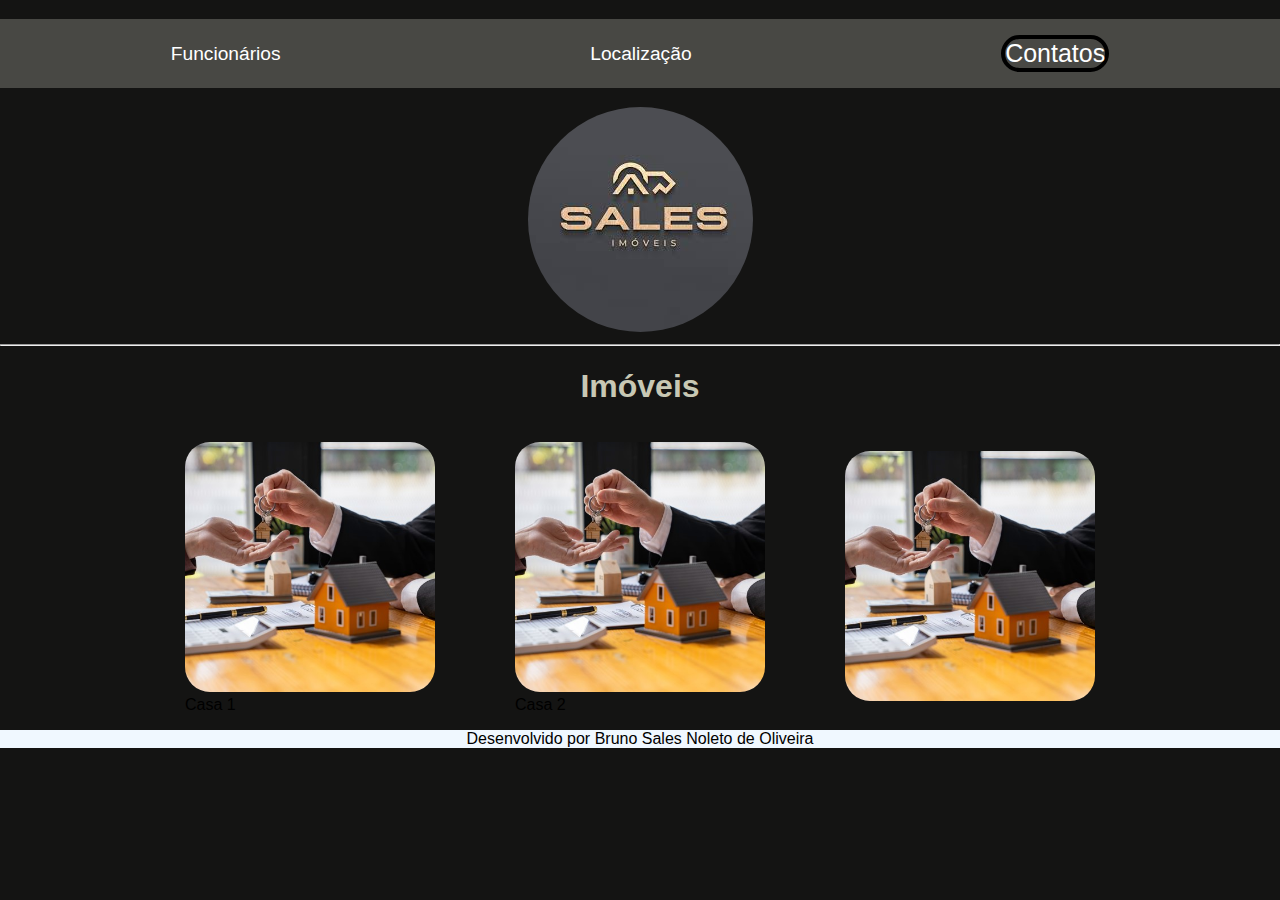
==== site.html @ 54e600cb "Teste1" ====
<!DOCTYPE html>
<html lang="pt-br">
<head>
    <meta charset="UTF-8">
    <meta name="viewport" content="width=device-width, initial-scale=1.0">
    <title>Sales | imóveis</title>
    <link rel="stylesheet" href="style.css">
</head>
<body>
    <nav>
        <ul>
            <li>
                <a href="">
                    Funcionários
                </a>
            </li>
            
            <li>
                <a href="#">
                    Localização
                </a>
            </li>

            <div id="contatos">
                <li>
                    Contatos
                </li>
            </div>
        </ul>
    </nav>

    <header>
        <div class="banner">
            <a href="https://www.instagram.com/salesimoveispmw/" target="_blank">
                <img src="./Logo.jpg" alt="Logo">
            </a>
        </div>
    </header>

    <hr>

    <main>
        <h1>
            Imóveis
        </h1>

        <section class="casas">
            <figure>
                <img src="./CASA.jpg" alt="cs">

                <figcaption>
                    Casa 1
                </figcaption>
            </figure>

            <figure>
                <img src="./CASA.jpg" alt="cs">
                
                <figcaption>
                    Casa 2
                </figcaption>
            </figure>

            <figure>
                <img src="./CASA.jpg" alt="cs">
                
                <figcaption>
                    
                </figcaption>
            </figure>
        </section>
    </main>

    <footer>
        Desenvolvido por Bruno Sales Noleto de Oliveira
    </footer>
</body>
</html>
---- style.css ----
html{
    box-sizing: border-box;
    height: 100%;
}

body{
    margin: 0;
    font-family: Arial, Helvetica, sans-serif;
    background-color: #141413;
}

nav a{
    text-decoration: none;
    color: white;
}

nav ul{
    display: flex;
    justify-content: space-around;
    align-items: center;
    list-style: none;
    color: white;
    padding: 16px;
}

nav{
    background-size: 100%;
    background-color: #484844;
    font-size:larger;
}

#contatos{
    font-size: 25px;
    border: 4px solid black;
    border-radius: 75px;
}

img{
    border-radius: 50%;
}

.banner{
    text-align: center;
    justify-content: center;
}

main h1{
    color: #c8c8b4;
    text-align: center;
}

.casas{
    display: flex;
    justify-content: space-around;
    justify-content: center;
    align-items: center;
}

.casas img{
    border-radius: 10%;
    width: 250px;
}

footer{
    text-align: center;
    background-color: aliceblue;
}
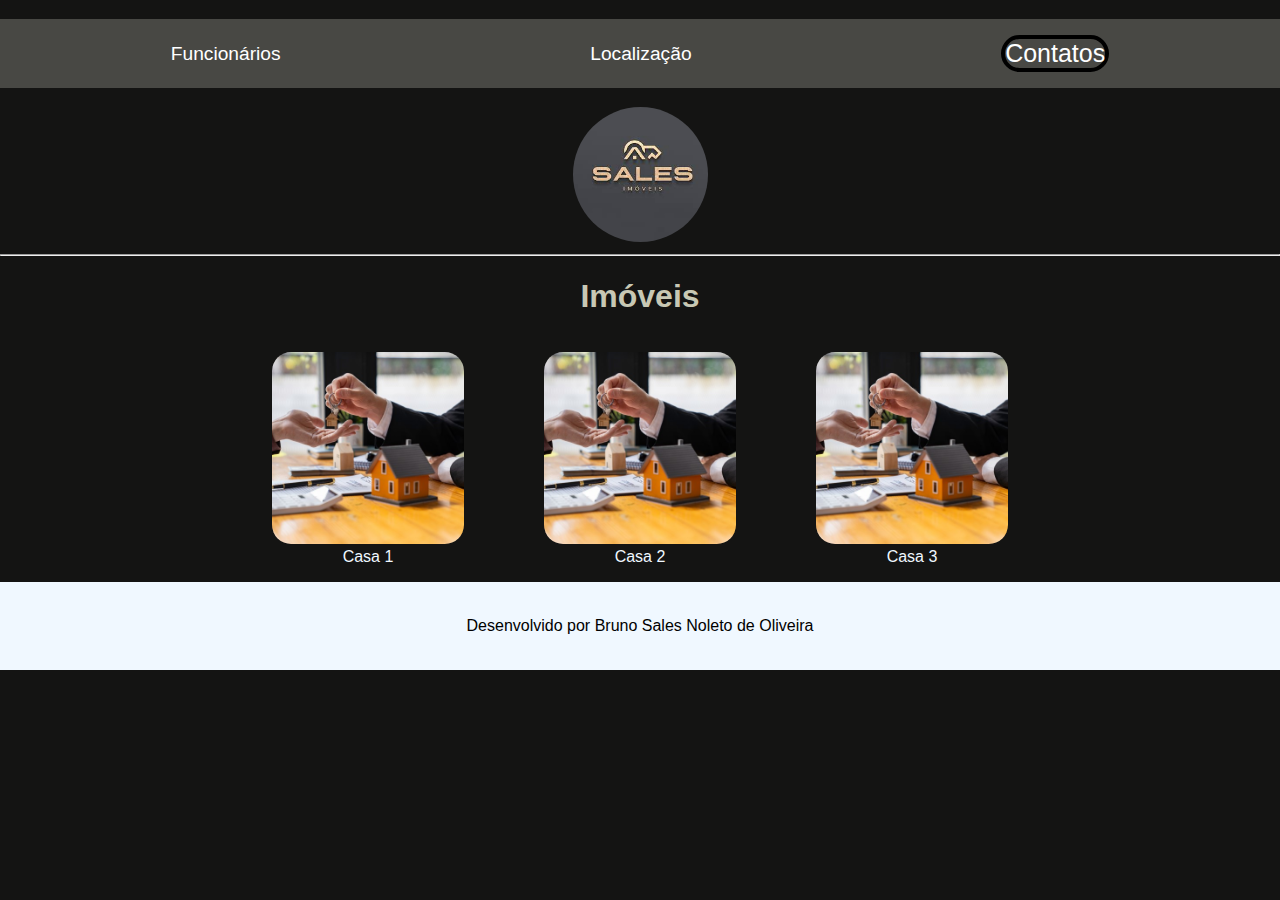
==== commit 2c47276d: "Test3" ====
--- a/site.html
+++ b/site.html
@@ -65,7 +65,7 @@
                 <img src="./CASA.jpg" alt="cs">
                 
                 <figcaption>
-                    
+                    Casa 3
                 </figcaption>
             </figure>
         </section>
--- a/style.css
+++ b/style.css
@@ -3,7 +3,8 @@
     height: 100%;
 }
 
-body{
+body {
+    width: 100%;
     margin: 0;
     font-family: Arial, Helvetica, sans-serif;
     background-color: #141413;
@@ -24,7 +25,6 @@
 }
 
 nav{
-    background-size: 100%;
     background-color: #484844;
     font-size:larger;
 }
@@ -36,6 +36,7 @@
 }
 
 img{
+    width: 15vh;
     border-radius: 50%;
 }
 
@@ -58,10 +59,19 @@
 
 .casas img{
     border-radius: 10%;
-    width: 250px;
+    width: 15vw;
+    outline: none;
+}
+
+figcaption{
+    color: aliceblue;
+    display: flex;
+    justify-content: center;
 }
 
 footer{
+    padding: 35px;
+    margin: 0;
     text-align: center;
     background-color: aliceblue;
 }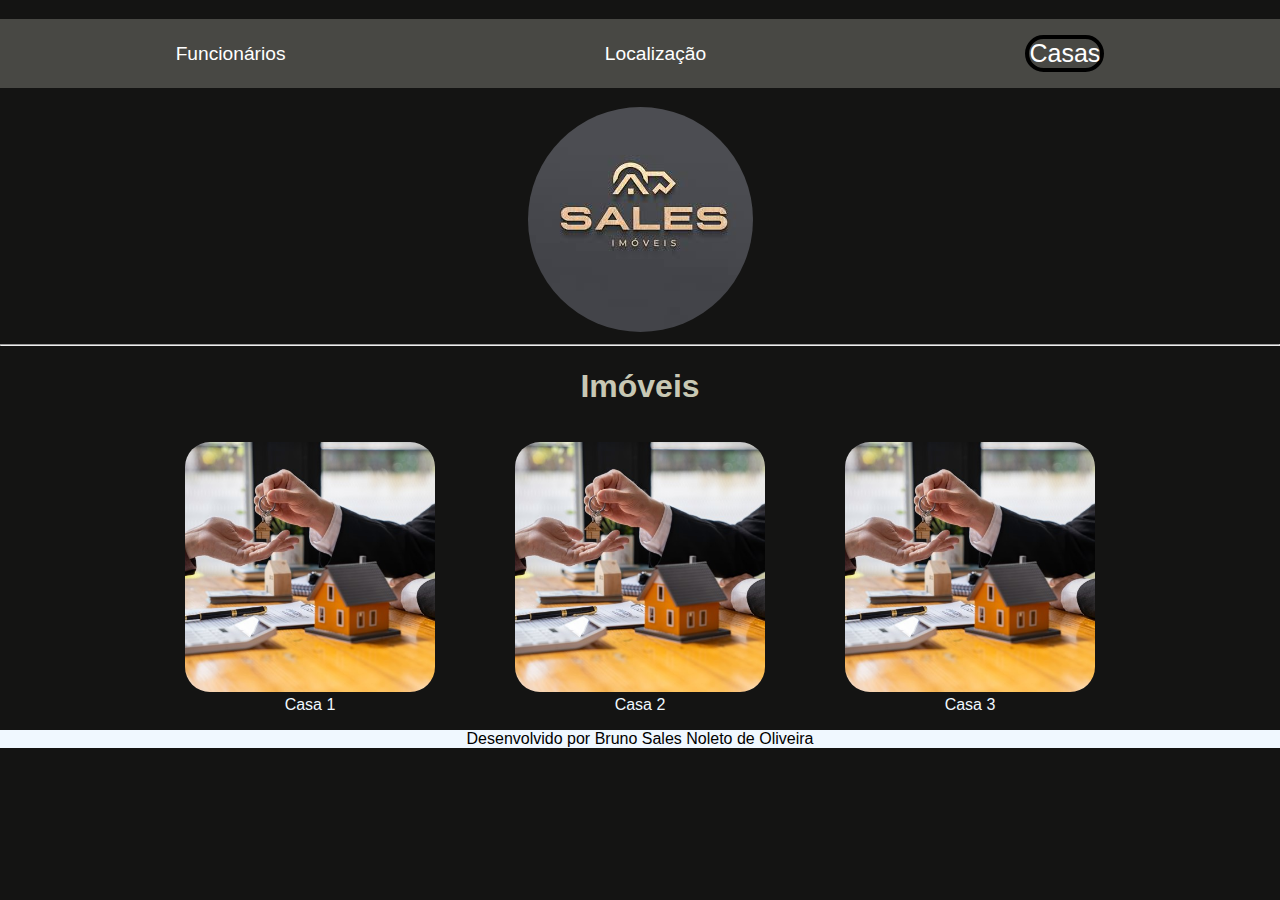
==== commit 383b4418: "Test4" ====
--- a/site.html
+++ b/site.html
@@ -21,9 +21,11 @@
                 </a>
             </li>
 
-            <div id="contatos">
-                <li>
-                    Contatos
+            <div>
+                <li class="linkc">
+                    <a href="#casa3">
+                        Casas
+                    </a>
                 </li>
             </div>
         </ul>
@@ -61,7 +63,7 @@
                 </figcaption>
             </figure>
 
-            <figure>
+            <figure id="casa3">
                 <img src="./CASA.jpg" alt="cs">
                 
                 <figcaption>
--- a/style.css
+++ b/style.css
@@ -3,8 +3,7 @@
     height: 100%;
 }
 
-body {
-    width: 100%;
+body{
     margin: 0;
     font-family: Arial, Helvetica, sans-serif;
     background-color: #141413;
@@ -25,24 +24,31 @@
 }
 
 nav{
+    background-size: 100%;
     background-color: #484844;
     font-size:larger;
 }
 
-#contatos{
+.linkc{
     font-size: 25px;
     border: 4px solid black;
     border-radius: 75px;
 }
 
 img{
-    width: 15vh;
     border-radius: 50%;
 }
 
 .banner{
     text-align: center;
     justify-content: center;
+}
+
+figcaption{
+    display: flex;
+    color: aliceblue;
+    justify-content: center;
+    align-items: center;
 }
 
 main h1{
@@ -59,19 +65,28 @@
 
 .casas img{
     border-radius: 10%;
-    width: 15vw;
-    outline: none;
-}
-
-figcaption{
-    color: aliceblue;
-    display: flex;
-    justify-content: center;
+    width: 250px;
 }
 
 footer{
-    padding: 35px;
-    margin: 0;
     text-align: center;
     background-color: aliceblue;
+}
+
+@media only screen and (max-width: 600px){
+
+    nav{
+        width: 100%;
+        height: auto;
+    }
+
+    .banner img{
+        padding: 30px;
+        width: 30vh;
+    }
+
+    .casas{
+        width: 100%;
+        flex-direction: column;
+    }
 }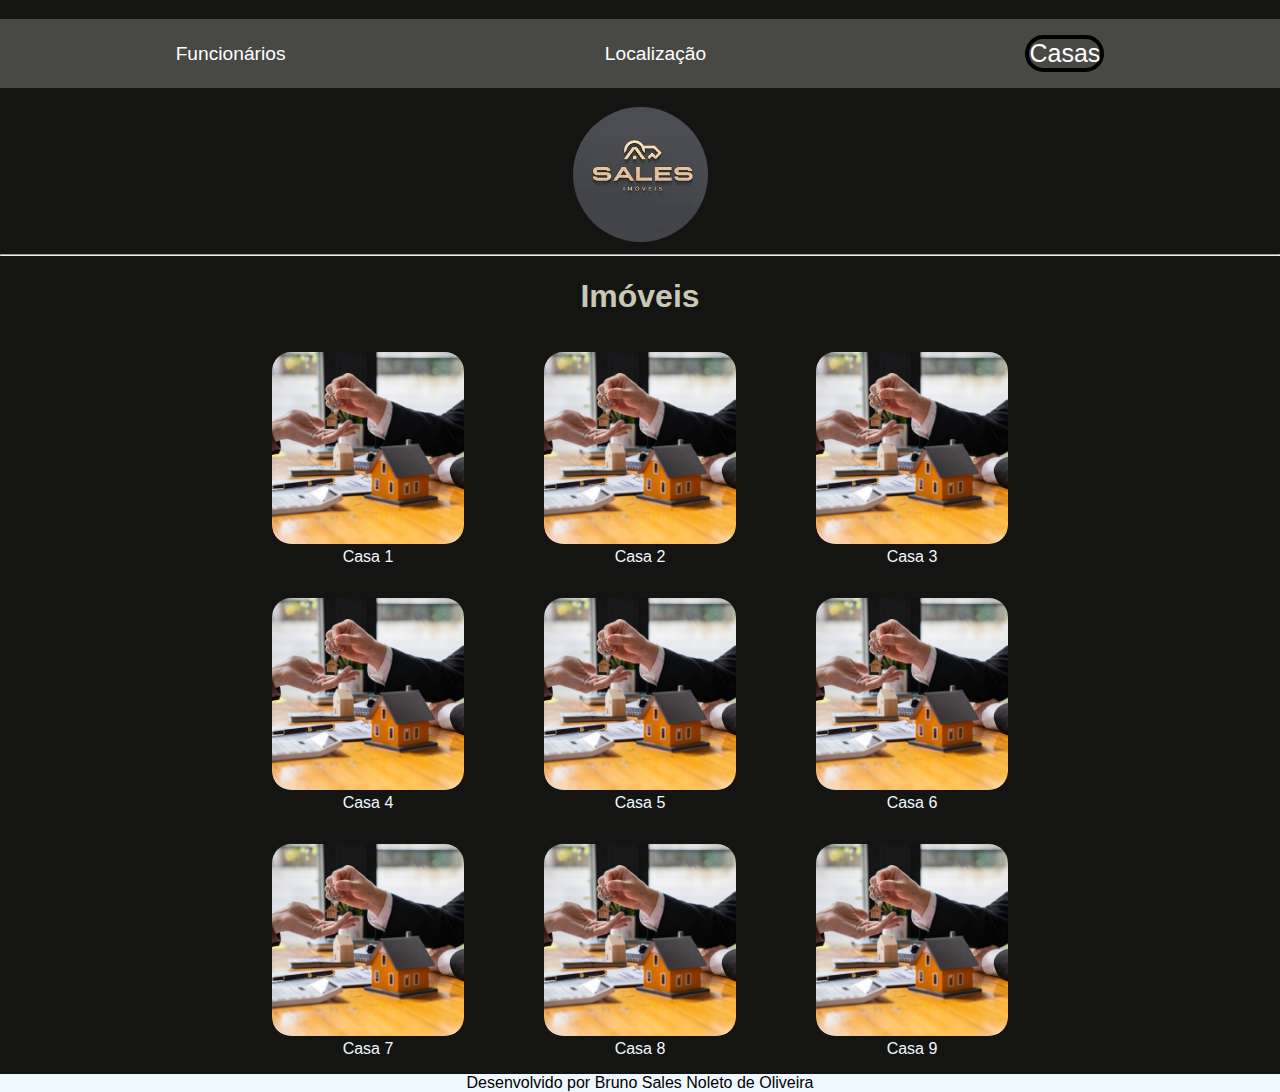
==== commit 2a212c80: "test5" ====
--- a/site.html
+++ b/site.html
@@ -63,11 +63,63 @@
                 </figcaption>
             </figure>
 
+            <figure>
+                <img src="./CASA.jpg" alt="cs">
+                
+                <figcaption>
+                    Casa 3
+                </figcaption>
+            </figure>
+        </section>
+
+        <section class="casas">
+            <figure>
+                <img src="./CASA.jpg" alt="cs">
+
+                <figcaption>
+                    Casa 4
+                </figcaption>
+            </figure>
+
+            <figure>
+                <img src="./CASA.jpg" alt="cs">
+                
+                <figcaption>
+                    Casa 5
+                </figcaption>
+            </figure>
+
+            <figure>
+                <img src="./CASA.jpg" alt="cs">
+                
+                <figcaption>
+                    Casa 6
+                </figcaption>
+            </figure>
+        </section>
+
+        <section class="casas">
+            <figure>
+                <img src="./CASA.jpg" alt="cs">
+
+                <figcaption>
+                    Casa 7
+                </figcaption>
+            </figure>
+
+            <figure>
+                <img src="./CASA.jpg" alt="cs">
+                
+                <figcaption>
+                    Casa 8
+                </figcaption>
+            </figure>
+
             <figure id="casa3">
                 <img src="./CASA.jpg" alt="cs">
                 
                 <figcaption>
-                    Casa 3
+                    Casa 9
                 </figcaption>
             </figure>
         </section>
--- a/style.css
+++ b/style.css
@@ -3,7 +3,8 @@
     height: 100%;
 }
 
-body{
+body {
+    width: 100%;
     margin: 0;
     font-family: Arial, Helvetica, sans-serif;
     background-color: #141413;
@@ -24,7 +25,6 @@
 }
 
 nav{
-    background-size: 100%;
     background-color: #484844;
     font-size:larger;
 }
@@ -36,6 +36,7 @@
 }
 
 img{
+    width: 15vh;
     border-radius: 50%;
 }
 
@@ -65,10 +66,20 @@
 
 .casas img{
     border-radius: 10%;
-    width: 250px;
+    width: 15vw;
+    outline: none;
+}
+
+figcaption{
+    color: aliceblue;
+    display: flex;
+    justify-content: center;
 }
 
 footer{
+    display: flex;
+    flex-direction: column;
+    margin: 0;
     text-align: center;
     background-color: aliceblue;
 }
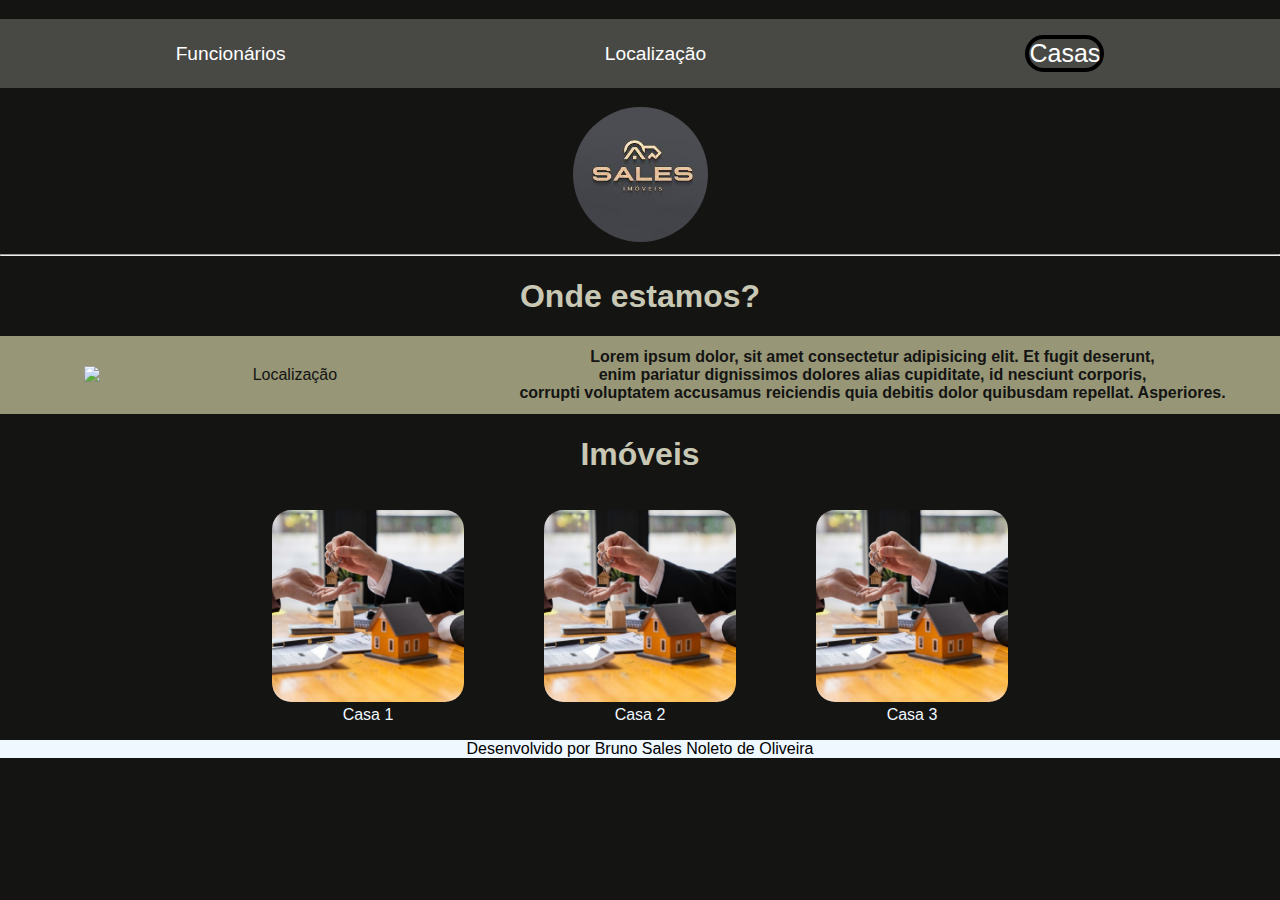
==== commit d0764c0d: "Test6" ====
--- a/site.html
+++ b/site.html
@@ -10,7 +10,7 @@
     <nav>
         <ul>
             <li>
-                <a href="">
+                <a href="#funcionarios">
                     Funcionários
                 </a>
             </li>
@@ -43,6 +43,19 @@
 
     <main>
         <h1>
+            Onde estamos?
+        </h1>
+        
+        <div class="container">
+            <img src="https://lh3.googleusercontent.com/p/AF1QipOn2WMNzlJ6W0DbwKdrD2FToCqUA1f8z05aTezq=s1360-w1360-h1020" alt="Localização">
+                
+            <aside>
+                Lorem ipsum dolor, sit amet consectetur adipisicing elit. Et fugit deserunt,<br> enim pariatur dignissimos dolores alias cupiditate, id nesciunt corporis,<br> corrupti voluptatem accusamus reiciendis quia debitis dolor quibusdam repellat. Asperiores.
+            </aside>
+            </div>    
+        </div>
+
+        <h1>
             Imóveis
         </h1>
 
@@ -63,7 +76,7 @@
                 </figcaption>
             </figure>
 
-            <figure>
+            <figure id="casa3">
                 <img src="./CASA.jpg" alt="cs">
                 
                 <figcaption>
@@ -72,57 +85,7 @@
             </figure>
         </section>
 
-        <section class="casas">
-            <figure>
-                <img src="./CASA.jpg" alt="cs">
-
-                <figcaption>
-                    Casa 4
-                </figcaption>
-            </figure>
-
-            <figure>
-                <img src="./CASA.jpg" alt="cs">
-                
-                <figcaption>
-                    Casa 5
-                </figcaption>
-            </figure>
-
-            <figure>
-                <img src="./CASA.jpg" alt="cs">
-                
-                <figcaption>
-                    Casa 6
-                </figcaption>
-            </figure>
-        </section>
-
-        <section class="casas">
-            <figure>
-                <img src="./CASA.jpg" alt="cs">
-
-                <figcaption>
-                    Casa 7
-                </figcaption>
-            </figure>
-
-            <figure>
-                <img src="./CASA.jpg" alt="cs">
-                
-                <figcaption>
-                    Casa 8
-                </figcaption>
-            </figure>
-
-            <figure id="casa3">
-                <img src="./CASA.jpg" alt="cs">
-                
-                <figcaption>
-                    Casa 9
-                </figcaption>
-            </figure>
-        </section>
+        
     </main>
 
     <footer>
--- a/style.css
+++ b/style.css
@@ -35,7 +35,7 @@
     border-radius: 75px;
 }
 
-img{
+.banner img{
     width: 15vh;
     border-radius: 50%;
 }
@@ -43,6 +43,26 @@
 .banner{
     text-align: center;
     justify-content: center;
+}
+
+.container img{
+    padding: 30px;
+    width: 45vh;
+}
+
+.container aside{
+    display: flex;
+    font-weight: 600;
+    align-items: center;
+    justify-content: center;
+}
+
+.container{
+    background: #979777;
+    display: flex;
+    text-align: center;
+    justify-content: center;
+    color: #141413;
 }
 
 figcaption{
@@ -59,7 +79,7 @@
 
 .casas{
     display: flex;
-    justify-content: space-around;
+    justify-content: space-between;
     justify-content: center;
     align-items: center;
 }
@@ -68,6 +88,11 @@
     border-radius: 10%;
     width: 15vw;
     outline: none;
+}
+
+.casas:hover{
+    scale: 0.6;
+    transition-duration: 0.3s;
 }
 
 figcaption{
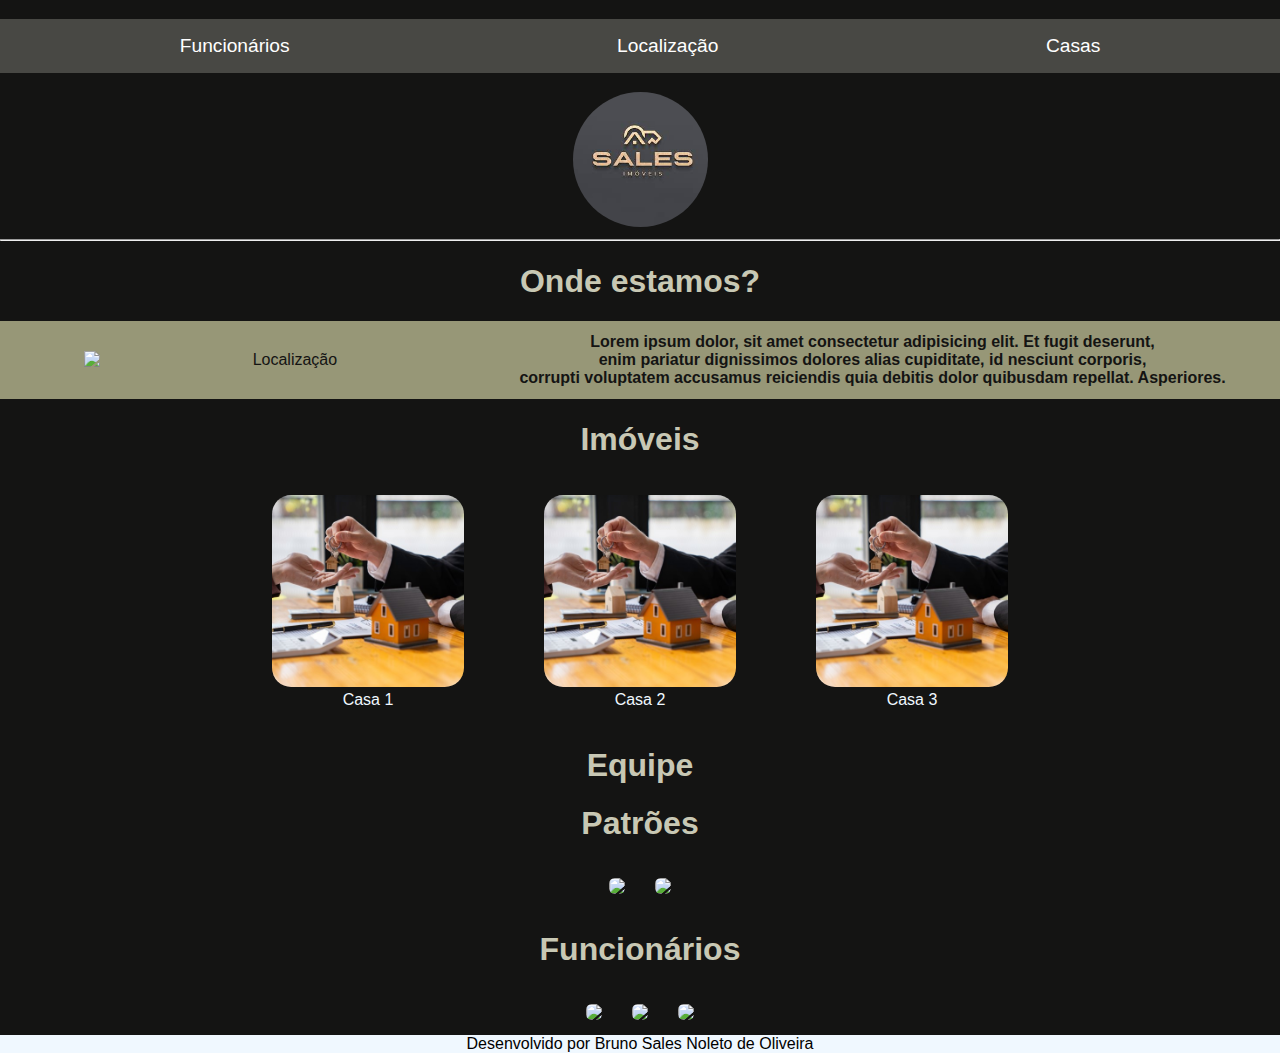
==== commit 5220c23b: "Test8" ====
--- a/site.html
+++ b/site.html
@@ -21,13 +21,11 @@
                 </a>
             </li>
 
-            <div>
-                <li class="linkc">
-                    <a href="#casa3">
-                        Casas
-                    </a>
-                </li>
-            </div>
+            <li>
+                <a href="#imoveis">
+                    Casas
+                </a>
+            </li>
         </ul>
     </nav>
 
@@ -46,16 +44,18 @@
             Onde estamos?
         </h1>
         
-        <div class="container">
-            <img src="https://lh3.googleusercontent.com/p/AF1QipOn2WMNzlJ6W0DbwKdrD2FToCqUA1f8z05aTezq=s1360-w1360-h1020" alt="Localização">
-                
-            <aside>
-                Lorem ipsum dolor, sit amet consectetur adipisicing elit. Et fugit deserunt,<br> enim pariatur dignissimos dolores alias cupiditate, id nesciunt corporis,<br> corrupti voluptatem accusamus reiciendis quia debitis dolor quibusdam repellat. Asperiores.
-            </aside>
-            </div>    
-        </div>
+        <section>
+            <div class="container">
+                <img src="https://lh3.googleusercontent.com/p/AF1QipOn2WMNzlJ6W0DbwKdrD2FToCqUA1f8z05aTezq=s1360-w1360-h1020" alt="Localização">
+                    
+                <aside>
+                    Lorem ipsum dolor, sit amet consectetur adipisicing elit. Et fugit deserunt,<br> enim pariatur dignissimos dolores alias cupiditate, id nesciunt corporis,<br> corrupti voluptatem accusamus reiciendis quia debitis dolor quibusdam repellat. Asperiores.
+                </aside>
+                </div>    
+            </div>
+        </section>
 
-        <h1>
+        <h1 id="imoveis">
             Imóveis
         </h1>
 
@@ -76,7 +76,7 @@
                 </figcaption>
             </figure>
 
-            <figure id="casa3">
+            <figure>
                 <img src="./CASA.jpg" alt="cs">
                 
                 <figcaption>
@@ -85,7 +85,27 @@
             </figure>
         </section>
 
-        
+        <h1>
+            Equipe
+        </h1>
+
+        <section id="funcionarios">
+
+            <h1>Patrões</h1>
+
+            <div class="patroes">
+                <img src="https://encrypted-tbn0.gstatic.com/images?q=tbn:ANd9GcSxEy9UzgJT8kDAPkT0bz8-MxQWKHz1KNRlkQ&usqp=CAU">
+                <img src="https://encrypted-tbn0.gstatic.com/images?q=tbn:ANd9GcSxEy9UzgJT8kDAPkT0bz8-MxQWKHz1KNRlkQ&usqp=CAU">
+            </div>
+
+            <h1>Funcionários</h1>
+
+            <div class="funcionarios">
+                <img src="https://encrypted-tbn0.gstatic.com/images?q=tbn:ANd9GcSxEy9UzgJT8kDAPkT0bz8-MxQWKHz1KNRlkQ&usqp=CAU">
+                <img src="https://encrypted-tbn0.gstatic.com/images?q=tbn:ANd9GcSxEy9UzgJT8kDAPkT0bz8-MxQWKHz1KNRlkQ&usqp=CAU">
+                <img src="https://encrypted-tbn0.gstatic.com/images?q=tbn:ANd9GcSxEy9UzgJT8kDAPkT0bz8-MxQWKHz1KNRlkQ&usqp=CAU">
+            </div>
+        </section>
     </main>
 
     <footer>
--- a/style.css
+++ b/style.css
@@ -27,12 +27,6 @@
 nav{
     background-color: #484844;
     font-size:larger;
-}
-
-.linkc{
-    font-size: 25px;
-    border: 4px solid black;
-    border-radius: 75px;
 }
 
 .banner img{
@@ -84,13 +78,13 @@
     align-items: center;
 }
 
-.casas img{
+figure img{
     border-radius: 10%;
     width: 15vw;
     outline: none;
 }
 
-.casas:hover{
+figure:hover{
     scale: 0.6;
     transition-duration: 0.3s;
 }
@@ -107,6 +101,30 @@
     margin: 0;
     text-align: center;
     background-color: aliceblue;
+}
+
+.patroes{
+    display: flex;
+    justify-content: center;
+    align-items: center;
+    text-align: center;
+}
+
+.patroes img{
+    border-radius: 45%;
+    padding: 15px
+}
+
+.funcionarios{
+    display: flex;
+    justify-content: center;
+    align-items: center;
+    text-align: center;
+}
+
+.funcionarios img{
+    border-radius: 45%;
+    padding: 15px;
 }
 
 @media only screen and (max-width: 600px){
